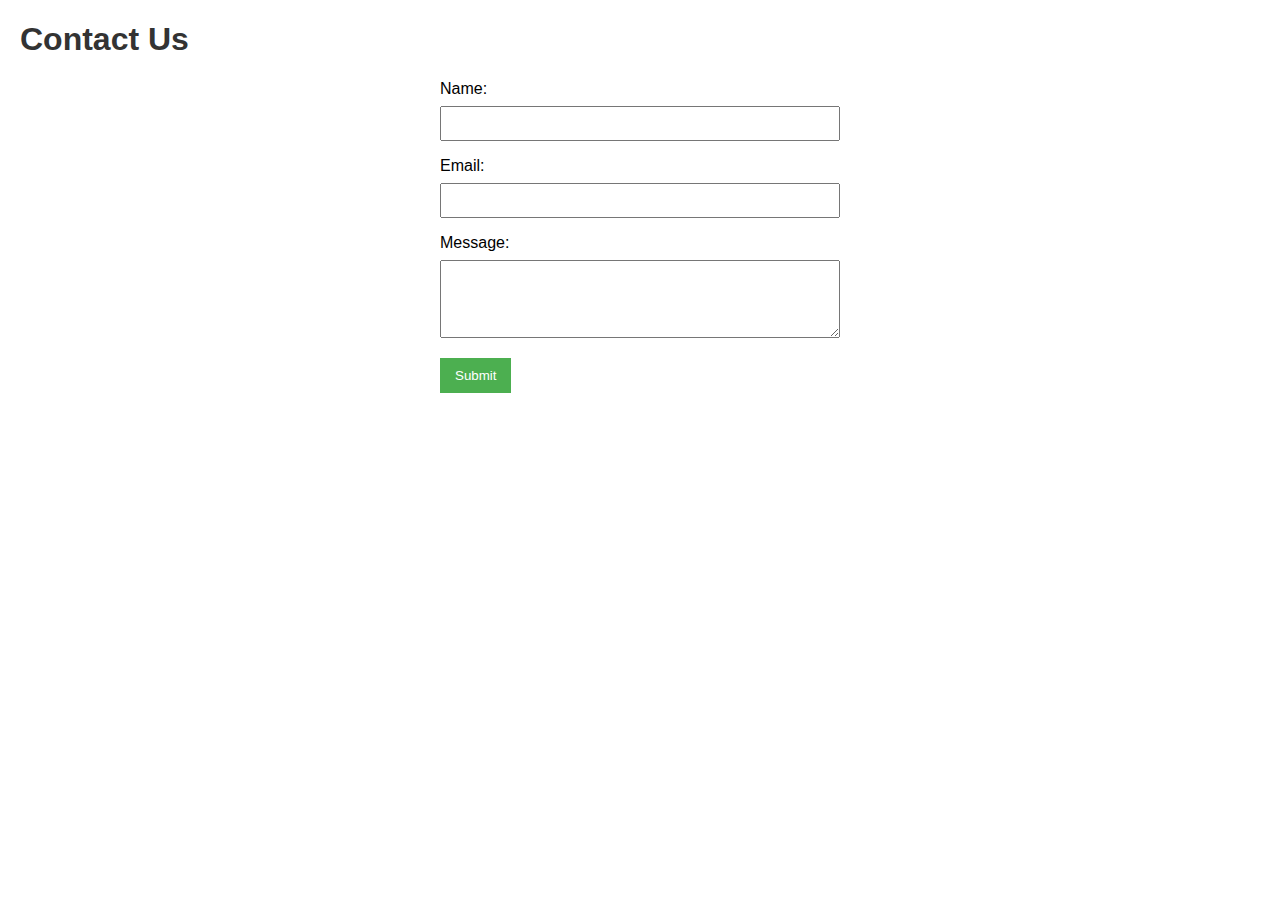
==== contact.html @ 00b0f38a "Update and rename Contact.html to contact.html" ====
<!DOCTYPE html>
<html lang="en">

<head>
    <meta charset="UTF-8">
    <meta name="viewport" content="width=device-width, initial-scale=1.0">
    <title>Contact Us</title>
    <style>
        body {
            font-family: Arial, sans-serif;
            margin: 20px;
        }

        h1 {
            color: #333;
        }

        form {
            max-width: 400px;
            margin: auto;
        }

        label {
            display: block;
            margin-bottom: 8px;
        }

        input,
        textarea {
            width: 100%;
            padding: 8px;
            margin-bottom: 16px;
            box-sizing: border-box;
        }

        button {
            background-color: #4CAF50;
            color: white;
            padding: 10px 15px;
            border: none;
            cursor: pointer;
        }
    </style>
</head>

<body>
    <h1>Contact Us</h1>
    <form action="submit_form.php" method="post">
        <label for="name">Name:</label>
        <input type="text" id="name" name="name" required>

        <label for="email">Email:</label>
        <input type="email" id="email" name="email" required>

        <label for="message">Message:</label>
        <textarea id="message" name="message" rows="4" required></textarea>

        <button type="submit">Submit</button>
    </form>
</body>

</html>
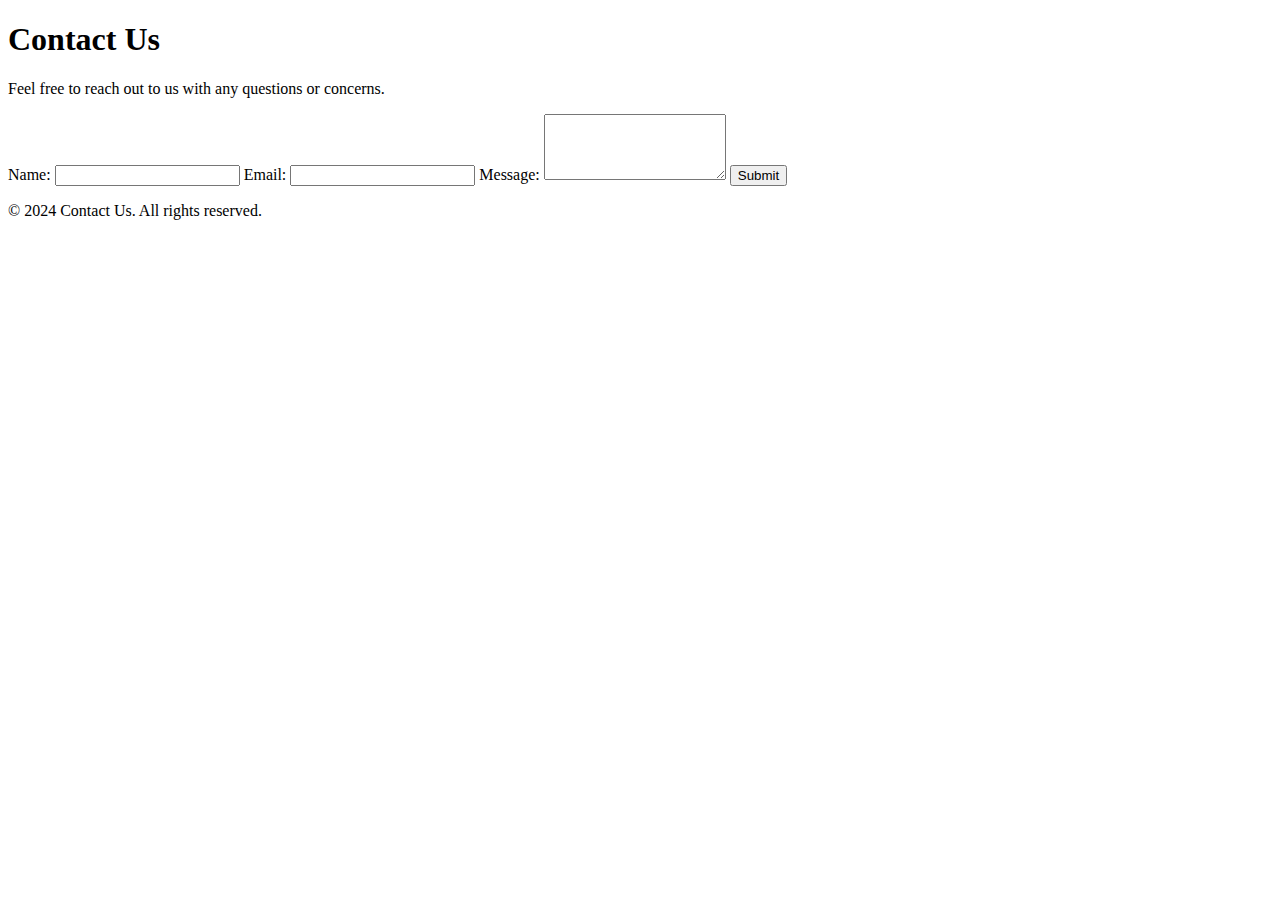
==== commit f0345259: "Update contact.html" ====
--- a/contact.html
+++ b/contact.html
@@ -4,59 +4,34 @@
 <head>
     <meta charset="UTF-8">
     <meta name="viewport" content="width=device-width, initial-scale=1.0">
+    <link rel="stylesheet" href="css/contact_styles.css">
     <title>Contact Us</title>
-    <style>
-        body {
-            font-family: Arial, sans-serif;
-            margin: 20px;
-        }
-
-        h1 {
-            color: #333;
-        }
-
-        form {
-            max-width: 400px;
-            margin: auto;
-        }
-
-        label {
-            display: block;
-            margin-bottom: 8px;
-        }
-
-        input,
-        textarea {
-            width: 100%;
-            padding: 8px;
-            margin-bottom: 16px;
-            box-sizing: border-box;
-        }
-
-        button {
-            background-color: #4CAF50;
-            color: white;
-            padding: 10px 15px;
-            border: none;
-            cursor: pointer;
-        }
-    </style>
 </head>
 
 <body>
-    <h1>Contact Us</h1>
-    <form action="submit_form.php" method="post">
-        <label for="name">Name:</label>
-        <input type="text" id="name" name="name" required>
+    <header>
+        <h1>Contact Us</h1>
+        <p>Feel free to reach out to us with any questions or concerns.</p>
+    </header>
 
-        <label for="email">Email:</label>
-        <input type="email" id="email" name="email" required>
+    <section class="contact-form">
+        <form action="submit_form.php" method="post">
+            <label for="name">Name:</label>
+            <input type="text" id="name" name="name" required>
 
-        <label for="message">Message:</label>
-        <textarea id="message" name="message" rows="4" required></textarea>
+            <label for="email">Email:</label>
+            <input type="email" id="email" name="email" required>
 
-        <button type="submit">Submit</button>
-    </form>
+            <label for="message">Message:</label>
+            <textarea id="message" name="message" rows="4" required></textarea>
+
+            <button type="submit">Submit</button>
+        </form>
+    </section>
+
+    <footer>
+        <p>&copy; 2024 Contact Us. All rights reserved.</p>
+    </footer>
 </body>
 
 </html>
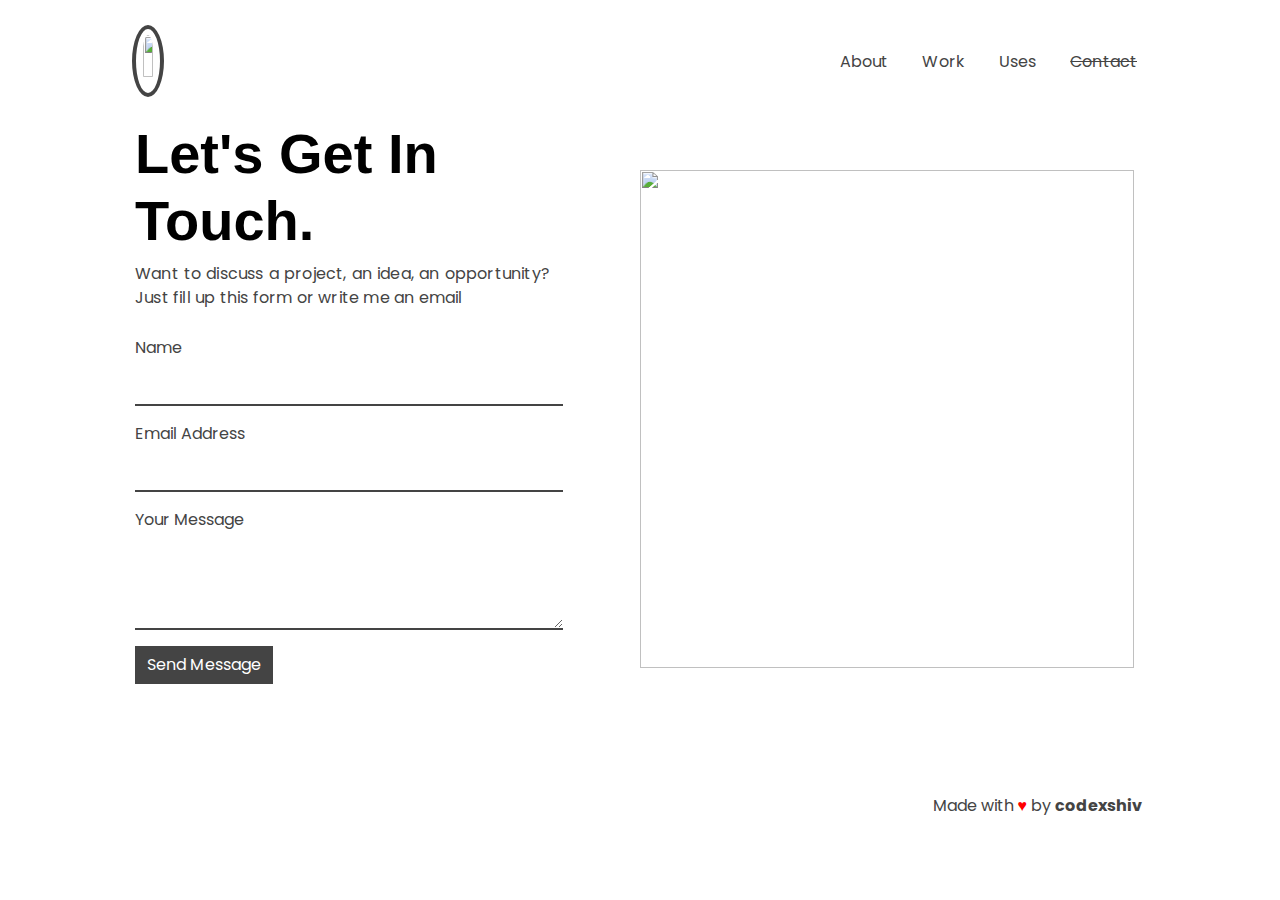
==== commit bd1fdb21: "Update contact.html" ====
--- a/contact.html
+++ b/contact.html
@@ -1,37 +1,117 @@
-<!DOCTYPE html>
-<html lang="en">
+<html>
 
 <head>
-    <meta charset="UTF-8">
-    <meta name="viewport" content="width=device-width, initial-scale=1.0">
-    <link rel="stylesheet" href="css/contact_styles.css">
-    <title>Contact Us</title>
+    <script async src="https://www.googletagmanager.com/gtag/js?id=UA-159411627-1"></script>
+    <script>
+        window.dataLayer = window.dataLayer || [];
+
+        function gtag() {
+            dataLayer.push(arguments);
+        }
+        gtag('js', new Date());
+
+        gtag('config', 'UA-159411627-1');
+    </script>
+    <link rel="stylesheet" href="https://cdnjs.cloudflare.com/ajax/libs/animate.css/3.7.2/animate.min.css">
+    <link rel="stylesheet" href="https://stackpath.bootstrapcdn.com/bootstrap/4.4.1/css/bootstrap.min.css">
+    <link rel="stylesheet" href="style.css">
+    <meta charset="utf-8">
+    <meta name="viewport" content="width=device-width, initial-scale=1.0, shrink-to-fit=yes">
+    <meta charset="utf-8" />
+    <link rel="stylesheet" href="https://use.fontawesome.com/releases/v5.5.0/css/all.css"
+        integrity="sha384-B4dIYHKNBt8Bc12p+WXckhzcICo0wtJAoU8YZTY5qE0Id1GSseTk6S+L3BlXeVIU" crossorigin="anonymous">
+    <meta name="Description"
+        content="shivansh gupta jhansi, India www.codexshiva.com AI | Python | UI/UX | App Developer | Flutter | Web Developer" />
+    <title>Contact | shivansh gupta</title>
+    <link rel="icon" type="image/png" href="assets/img/favicon.png">
 </head>
 
-<body>
-    <header>
-        <h1>Contact Us</h1>
-        <p>Feel free to reach out to us with any questions or concerns.</p>
-    </header>
+<body id="contact-body" style="overflow-x: hidden;">
+    <div>
+        <nav class="nav-desk">
+            <center>
+                <div class="nav-logo">
+                    <a href="index.html"><img id="logo" src="assets/img/logo2.png"></a>
+                </div>
+                <div class="nav-items">
+                    <ul>
+                        <li><span><a href="about.html">About</a></span></li>
+                        <li><span><a href="work.html">Work</a></span></li>
+                        <li><span><a href="uses.html">Uses</a></span></li>
+                        <li><span><a href="#" style="text-decoration: line-through;">Contact</a></span></li>
+                    </ul>
+                </div>
 
-    <section class="contact-form">
-        <form action="submit_form.php" method="post">
-            <label for="name">Name:</label>
-            <input type="text" id="name" name="name" required>
+            </center>
+        </nav>
+        <div class="animated fadeIn row" style="width:100vw;animation-duration: 1.5s;">
+            <div class="col-md-6" id="left-hero">
+                <h1 class="hero-tag contact-hero animated fadeInLeft">Let's Get In Touch.</h1>
+                <p class="hero-des contact-des animated fadeIn delay-1s">Want to discuss a project, an idea, an
+                    opportunity? Just fill up this
+                    form or write me an email <a target="_blank" href="mailto:shivagupta7240@gmail.com"><i
+                            class="fas fa-envelope"></i></a>
+                </p>
+                <form class="input-container" method="POST"
+                    action="https://script.google.com/macros/s/AKfycbxXnXVlCixiL89xlFlqgGmp3mQnQpR48x6CiZfHtw/exec">
+                    <div class="form-group"><label for="name">Name</label><input type="text" name="name" id="name"
+                            class="form-control" required=""></div>
+                    <div class="form-group"><label for="email">Email Address</label><input type="email" name="email"
+                            id="email" class="form-control" required=""></div>
+                    <div class="form-group"><label for="message">Your Message</label><textarea rows="3" id="message"
+                            name="message" class="form-control" required=""></textarea></div>
+                    <button type="submit" class="submit animated bounce delay-4s learn-btn">
+                        Send Message
+                    </button>
+                    <div style="display:none;" id="thankyou_message">
+                        <h2>
+                            <em>Thanks</em> for contacting us!
+                            We will get back to you soon!
+                        </h2>
+                    </div>
+                </form>
+                <br>
+                <!-- <div class="feedback"><a href="https://d474b570.nolt.io/">Have any feedback or suggestion?</a></div> -->
 
-            <label for="email">Email:</label>
-            <input type="email" id="email" name="email" required>
+            </div>
 
-            <label for="message">Message:</label>
-            <textarea id="message" name="message" rows="4" required></textarea>
+            <div class="col-md-6" id="hero-right">
+                <img class="animated fadeInRight" id="hero-img" src="assets/img/contact.svg">
+            </div>
 
-            <button type="submit">Submit</button>
-        </form>
-    </section>
-
-    <footer>
-        <p>&copy; 2024 Contact Us. All rights reserved.</p>
-    </footer>
+        </div>
+        <div class="footer-full animated fadeIn delay-2s">
+            <div id="contact-social" class="social-icons" style="display: inline;">
+                <a target="_blank" href="mailto:shivagupta7240@gmail.com"><i class="fas fa-envelope"></i></a>
+                <a target="_blank" href="https://instagram/demure.shiv"><i class="fab fa-instagram"></i></a>
+                <a target="_blank" href="https://github.com/shiva0009"><i class="fab fa-github"></i></a>
+                <a target="_blank" href="https://X.com/shiva_gupta210"><i class="fab fa-twittet"></i></a>
+            </div>
+            <div class="footer-credits">
+                Made with <span style="color:red">♥</span> by <a
+                    href="https://github.com/shiva0009">codexshiv</a>
+            </div>
+        </div>
+    </div>
+    <div class="menu-wrap">
+        <input type="checkbox" class="toggler">
+        <div class="hamburger">
+            <div></div>
+        </div>
+        <div class="menu">
+            <div>
+                <div>
+                    <ul>
+                        <li><a href="index.html">Home</a></li>
+                        <li><a href="#">About</a></li>
+                        <li><a href="work.html">Work</a></li>
+                        <li><a href="#">Uses</a></li>
+                        <li><a disabled href="#" style="text-decoration: line-through;">Contact</a></li>
+                    </ul>
+                </div>
+            </div>
+        </div>
+    </div>
 </body>
 
 </html>
--- a/style.css
+++ b/style.css
@@ -0,0 +1,881 @@
+@import url('https://fonts.googleapis.com/css?family=Poppins&display=swap');
+
+@font-face {
+    font-family: CircularStd;
+    src: url(assets/fonts/CircularStd-Bold.eot);
+    src: url("assets/fonts/CircularStd-Bold.eot?#iefix") format("embedded-opentype"), url("assets/fonts/CircularStd-Bold.woff") format("woff"), url("assets/fonts/CircularStd-Bold.ttf") format("truetype"), url("assets/fonts/CircularStd-Bold.svg#bcc26993292869431e54c666aafa8fcd") format("svg");
+}
+
+:root {
+    --primary-color: none;
+    --overlay-color: rgba(255, 255, 255, 0.9);
+    --menu-speed: 0.75s;
+    --light-text-color: #444;
+    --black-color: #000;
+    --white-color: #fff;
+    --hero-color: black;
+}
+.work-hero-card{
+    display: block;
+    margin:0 auto;
+    width:80%;
+    background: #fff;
+    align-items: center;
+    padding:0;
+    /* border-radius: 10px; */
+    padding-bottom: 15px;
+    /* border:1px solid #44444450; */
+    box-shadow: 1px 1px 20px #00000025;
+    cursor: pointer;
+    transition: all 1s;
+    height: 100%;
+
+}
+#work-text{
+    text-align: center;
+    font-size: 1.5em;
+}
+.work-hero-card h1{
+    padding-top: 20px;
+    text-align: center;
+    font-size: 0.8em;
+    font-weight: bold;
+}
+.work-hero-card:hover{
+    width:85%;
+    box-shadow: 0px 0px 20px #88888875;
+    animation:zoom 1s;
+    /* filter: none; */
+}
+.work-card-hero-img{
+    width:100%;
+    display: block;
+    /* border:1px solid #44444450; */
+    /* border-radius: 10px; */
+    border-bottom: none;
+    margin:0 auto;
+    left:0;
+    right: 0;
+}
+.work-double-row{
+    padding-left:120px;
+    padding-right: 120px;
+    margin-top: 80px;
+}
+.project-star {
+    position: absolute;
+    background: #ffff0080;
+    border-radius: 50px;
+    padding: 2px 6px;
+    font-size: 0.8em;
+    top: 40px;
+    right: 0;
+}
+
+.project-star-mobile {
+    display: none;
+    background: #ffff0080;
+    border-radius: 50px;
+    padding: 2px 6px;
+    width: 50%;
+    margin-bottom: 10px;
+    text-align: center;
+    font-size: 0.8em;
+
+}
+
+#work-row {
+    padding-left: 135px;
+    padding-right: 135px;
+    width: 100vw;
+}
+
+.work-hero {
+    /* border:2px solid #444; */
+    border-radius: 10px;
+    /* box-shadow: 0px 0px 5px #444; */
+    width: 90%;
+    transition: width 1s;
+}
+.work-hero:hover{
+    width: 95%;
+}
+
+.work-des {
+    padding-top: 40px;
+
+}
+
+.work-des h1 {
+    font-weight: bold;
+}
+
+.work-des p {
+    text-align: justify;
+    font-weight: 100;
+}
+
+.work-hero-img {
+    width: 100%;
+    border-radius: 10px;
+}
+
+.technologies h2 {
+    font-size: 0.8em;
+    font-weight: bold;
+}
+
+.tech-stack {
+    cursor: pointer;
+    margin-right: 10px;
+    background: #f2f2f2;
+    padding: 2px 4px;
+    font-size: 0.8em;
+    transition: background 1s;
+}
+
+.tech-stack:hover {
+    background: beige;
+}
+
+.featured {
+    margin-top: 10px;
+}
+
+.partners {
+    /* background:#f2f2f2; */
+    height: 50px;
+    margin-right: 20px;
+}
+
+#partner-logo {
+    height: 40px;
+    cursor: pointer;
+    transition: all 1s;
+}
+
+#partner-logo:hover {
+    box-shadow: 0px 0px 10px #444;
+}
+
+.work-read {
+    float: right;
+    font-size: 0.8em;
+}
+
+.work-read:hover {
+    background: #444;
+    color: white !important;
+    border: 2px solid #444 !important;
+}
+
+body {
+    font-family: 'Poppins', sans-serif;
+    color: var(--light-text-color);
+    overflow-x: hidden;
+}
+
+.comingsoon h1 {
+    font-size: 3em;
+}
+
+.comingsoon {
+    position: absolute;
+    margin: auto;
+    top: 0;
+    /* background: white; */
+    text-align: center;
+    right: 0;
+    bottom: 0;
+    left: 0;
+    /* width: 40em; */
+    height: 10em;
+    animation: opac 0.1s ease-in-out 5;
+}
+
+.comingsoon a {
+    color: #444;
+    font-weight: bold;
+    text-decoration: none;
+    transition: font-size 1s;
+}
+
+.comingsoon a:hover {
+    color: blue;
+    font-size: 1.5em;
+}
+
+.social-icons a {
+    color: var(--light-text-color);
+    text-decoration: none;
+    transition: all 1s;
+}
+
+.social-icons a:hover {
+    color: blue;
+}
+
+li span a {
+    color: #444;
+    text-decoration: none;
+
+}
+
+li span a:hover {
+    color: #444;
+    text-decoration: none;
+}
+
+.copyright-legal {
+    font-size: 1.1em;
+    color: #444;
+    letter-spacing: 0px;
+    text-align: left;
+}
+
+.legal-links {
+    text-decoration: none;
+    font-weight: bold;
+    transition: all 1s;
+}
+
+.legal-links:hover {
+    text-decoration: none;
+    color: blue;
+}
+
+.legal a,
+.legal a:hover,
+.legal a:active {
+    color: #444;
+    text-decoration: none;
+}
+
+.privacy-policy h1 {
+    font-size: 2.5em;
+    /* font-family: 'CircularStd'; */
+    font-weight: bold;
+    letter-spacing: 0.1rem;
+}
+
+.privacy-policy h2 {
+    font-size: 25px;
+    font-family: 'CircularStd';
+    /* letter-spacing: 0.1rem; */
+}
+
+.legal-des {
+    text-align: justify;
+    font-weight: 500;
+}
+
+.legal-des strong {
+    /* font-size: 1.1em; */
+    font-weight: 900;
+}
+
+.privacy-policy p {
+    padding-right: 13vw;
+    letter-spacing: 0.8px;
+}
+
+.nav-desk {
+    height: 10vh;
+    /* position: fixed; */
+    display: block;
+    width: 80vw;
+    margin: auto;
+
+    margin-top: 20px;
+    left: 0;
+    right: 0;
+    /* background: black; */
+}
+
+.nav-logo {
+    height: 100%;
+    float: left;
+
+
+}
+
+
+
+.menu-wrap {
+    position: fixed;
+    top: 50px;
+    right: 50px;
+    z-index: 1;
+    display: none;
+}
+
+.menu-wrap .toggler {
+    position: absolute;
+    top: 0px;
+    right: 0;
+    z-index: 2;
+    cursor: pointer;
+    width: 50px;
+    height: 50px;
+    opacity: 0;
+}
+
+.menu-wrap .hamburger {
+    position: absolute;
+    top: 0;
+    right: 0;
+    z-index: 1;
+    width: 60px;
+    height: 60px;
+    padding: 1rem;
+    background: var(--primary-color);
+    display: flex;
+    align-items: center;
+    justify-content: center;
+}
+
+/* Hamburger Line */
+.menu-wrap .hamburger>div {
+    position: relative;
+    flex: none;
+    width: 100%;
+    height: 2px;
+    z-index: 1;
+    background: black;
+    display: flex;
+    align-items: center;
+    justify-content: center;
+    transition: all 0.4s ease;
+}
+
+/* Hamburger Lines - Top & Bottom */
+.menu-wrap .hamburger>div::before,
+.menu-wrap .hamburger>div::after {
+    content: '';
+    position: absolute;
+    z-index: 1;
+    top: -10px;
+    width: 100%;
+    height: 2px;
+    background: inherit;
+}
+
+/* Moves Line Down */
+.menu-wrap .hamburger>div::after {
+    top: 10px;
+}
+
+/* Toggler Animation */
+.menu-wrap .toggler:checked+.hamburger>div {
+    transform: rotate(135deg);
+}
+
+/* Turns Lines Into X */
+.menu-wrap .toggler:checked+.hamburger>div:before,
+.menu-wrap .toggler:checked+.hamburger>div:after {
+    top: 0;
+    transform: rotate(90deg);
+}
+
+/* Rotate On Hover When Checked */
+.menu-wrap .toggler:checked:hover+.hamburger>div {
+    transform: rotate(225deg);
+}
+
+/* Show Menu */
+.menu-wrap .toggler:checked~.menu {
+    visibility: visible;
+}
+
+.menu-wrap .toggler:checked~.menu>div {
+    transform: scale(1);
+    transition-duration: var(--menu-speed);
+}
+
+.menu-wrap .toggler:checked~.menu>div>div {
+    opacity: 1;
+    transition: opacity 0.4s ease 0.4s;
+}
+
+.menu-wrap .menu {
+    position: fixed;
+    top: 0;
+    right: 0;
+    width: 100%;
+    height: 100%;
+    z-index: 1;
+    visibility: hidden;
+    overflow: hidden;
+    display: flex;
+    align-items: center;
+    justify-content: center;
+}
+
+.menu-wrap .menu>div {
+    background: var(--overlay-color);
+    border-radius: 50%;
+    width: 200vw;
+    height: 200vw;
+    display: flex;
+    flex: none;
+    align-items: center;
+    justify-content: center;
+    transform: scale(0);
+    transition: all 0.4s ease;
+}
+
+.menu-wrap .menu>div>div {
+    text-align: center;
+    max-width: 90vw;
+    max-height: 100vh;
+    opacity: 0;
+    transition: opacity 0.4s ease;
+}
+
+.menu-wrap .menu>div>div>ul>li {
+    list-style: none;
+    color: var(--white-color);
+    font-size: 1.5rem;
+    padding: 1rem;
+}
+
+.menu-wrap .menu>div>div>ul>li>a {
+    color: inherit;
+    text-decoration: none;
+    transition: color 0.4s ease;
+}
+
+
+.legal {
+    position: absolute;
+    bottom: 25px;
+    right: 25px;
+}
+
+
+.hero-tag {
+    margin-top: 20vh;
+    text-align: left;
+    font-size: 4.5em;
+    font-weight: bold;
+    color: var(--hero-color);
+    font-family: 'CircularStd', sans-serif;
+}
+
+.contact-hero {
+    margin-top: 0vh;
+    font-size: 3.5em;
+}
+
+.hero-des {
+    padding-right: 60px;
+    text-align: justify;
+    /* font-weight: 800; */
+    letter-spacing: 1.2;
+}
+
+.contact-des {
+    letter-spacing: 0.2;
+}
+
+.input-container {
+    padding: 10px 0px;
+}
+
+.form-group {
+    margin-bottom: 1rem;
+}
+
+label {
+    display: inline-block;
+    margin-bottom: 0.5rem;
+}
+
+.form-control {
+    height: calc(2.25rem + 2px);
+    padding: .5rem .75rem;
+    width: 90%;
+    font-size: 1rem;
+    line-height: 1.5;
+    color: #495057;
+    background: none;
+    border: none;
+    border-bottom: 2px solid #444;
+    border-radius: 0rem;
+    transition: all .5s ease-in-out;
+    outline: none;
+}
+
+.form-control:focus {
+    outline: none;
+    border-bottom: 2px solid blue;
+    box-shadow: none;
+}
+
+.form-control:hover {
+    background: whitesmoke;
+}
+
+/* input:focus, textarea:focus, select:focus{
+    outline: none;
+} */
+.learn-btn {
+    padding: 5px 10px;
+    background: var(--light-text-color);
+    color: white;
+    border: 2px solid var(--light-text-color);
+    letter-spacing: 0.1;
+    transition: all 1s;
+}
+
+.contact-des a {
+    text-decoration: none;
+    color: #444;
+    transition: color 1s;
+}
+
+.contact-des a:hover {
+    color: blue;
+}
+
+.learn-btn:hover {
+    background: blue;
+    border: 2px solid blue;
+}
+
+.contact-btn {
+    margin-left: 6px;
+    padding: 5px 10px;
+    color: var(--light-text-color);
+    background: none;
+    border: 2px solid var(--light-text-color);
+    transition: all 1s;
+}
+
+.contact-btn:hover {
+    color: blue;
+    border: 2px solid blue;
+}
+
+#hero-img {
+    margin-top: 50px;
+    width: 90%;
+}
+
+#left-hero {
+    padding-left: 150px;
+}
+
+#logo {
+    margin-top: 5px;
+    height: 80%;
+    padding: 6px;
+    border: 4px solid #444;
+    border-radius: 50%;
+}
+
+/* .nav-items{
+    color:black;
+    float:right;
+} */
+ul {
+    float: right;
+    /* color:white; */
+    list-style: none;
+    padding: 30px 0px;
+}
+
+li {
+    /* text-transform: uppercase; */
+    display: inline;
+    font-size: 16px;
+    letter-spacing: 0.1;
+    padding: 0px 15px;
+}
+
+.social-icons {
+    margin-top: 30%;
+}
+
+.footer-full {
+    width: 80vw;
+    margin: 0 auto;
+    padding: 30px 10px;
+    padding-top: 100px;
+    position: relative;
+    bottom: 0;
+    left: 0;
+    right: 0;
+}
+
+.footer-credits {
+    float: right;
+    /* display: inline; */
+}
+
+.footer-credits a {
+    color: #444;
+    font-weight: bold;
+    text-decoration: none;
+    transition: all 1s;
+}
+
+.footer-credits a:hover {
+    color: blue;
+    text-decoration: none;
+    font-weight: bold;
+}
+
+.social-icons i {
+    font-size: 2em;
+    /* font-weight: 100; */
+    padding: 0px 5px;
+}
+
+li span {
+    position: relative;
+    /* display: block; */
+    cursor: pointer;
+}
+
+li span:before,
+li span:after {
+    content: '';
+    position: absolute;
+    width: 0%;
+    height: 1px;
+    top: 50%;
+    margin-top: -0.5px;
+    background: var(--black-color);
+}
+
+li span:before {
+    left: -2.5px;
+}
+
+li span:after {
+    right: 2.5px;
+    background: var(--black-color);
+    transition: width 0.8s cubic-bezier(0.22, 0.61, 0.36, 1);
+}
+
+.footer-full {
+    padding-top: 60px;
+}
+
+li span:hover:before {
+    background: var(--black-color);
+    width: 100%;
+    transition: width 0.5s cubic-bezier(0.22, 0.61, 0.36, 1);
+}
+
+li span:hover:after {
+    background: transparent;
+    width: 100%;
+    transition: 0s;
+}
+
+#index-body {
+    /* background: url('assets/img/mobile.png'); */
+    background-size: cover;
+    background-repeat: no-repeat;
+    background-position: center;
+}
+
+/* Tablets */
+@media (min-width: 768px) and (max-width: 1024px) {
+    #left-hero {
+        padding-left: 80px;
+        flex: 0 0 100% !important;
+        max-width: 100% !important;
+
+    }
+
+    #work-row {
+        padding-left: 50px;
+        padding-right: 50px;
+    }
+
+    .work-hero {
+        width: 100%;
+    }
+
+    #hero-right {
+        display: none;
+    }
+    .work-double-row{
+        padding-left: 30px;
+        padding-right: 30px;
+    }
+    #index-body {
+/*         background: url('assets/img/mobile.png'); */
+        background-size: cover;
+        background-repeat: no-repeat;
+        background-position: center;
+        height: 100vh;
+        width: 100vw;
+    }
+    /* .work-double-row{
+        padding-left: 50px;
+        padding-right: 50px;
+    } */
+
+}
+
+/* #logo {
+    display: none;
+} */
+
+@media only screen and (max-width: 768px) {
+
+    /* For mobile phones: */
+    .nav-items {
+        width: 0;
+        height: 0;
+        display: none;
+    }
+    .work-double-row{
+        padding:30px 20px;
+        padding-bottom: 0;
+    }
+    .work-hero-card{
+        width:100%;
+        margin-bottom: 25px;
+    }
+    #row-3{
+        margin-top: 0px;
+        padding:0 20px;
+    }
+    #index-body {
+/*         background: url('assets/img/mobile.png'); */
+        background-size: cover;
+        background-repeat: no-repeat;
+        background-position: center;
+        height: 100vh;
+    }
+
+    #left-hero {
+        padding-left: 50px;
+        ;
+    }
+
+    #work-row {
+        padding-right: 0;
+        padding-left: 30px;
+    }
+
+    .work-des h1 {
+        text-align: center;
+    }
+
+    .work-read {
+        float: none;
+    }
+
+    #logo {
+        display: none;
+        /* height: 65%;
+        margin-top: 28px; */
+    }
+
+    .hero-tag {
+        margin-top: 20vh;
+        font-size: 4em;
+    }
+
+    #hero-right {
+        display: none;
+    }
+
+    .hero-des {
+        padding-right: 30px;
+    }
+
+    .menu-wrap {
+        display: block;
+    }
+
+    .menu ul li {
+        display: block !important;
+    }
+
+    .menu ul li a {
+        color: var(--black-color) !important;
+    }
+
+    .menu-wrap .hamburger {
+        z-index: 2;
+    }
+
+    .menu-wrap .toggler {
+        z-index: 3;
+    }
+
+    .contact-hero {
+        margin-top: 10vh;
+    }
+
+    .footer-full {
+        text-align: center;
+        padding-top: 40px !important;
+    }
+
+    #contact-social {
+        margin-top: 10%;
+    }
+
+    .footer-credits {
+        display: block;
+        text-align: center;
+        padding-top: 10px;
+        float: none;
+    }
+
+    #legal-hero {
+        margin-top: 5vh !important;
+        text-align: left;
+    }
+
+    #legal-hero-des {
+        padding-right: 10px;
+        text-align: left;
+        font-size: 0.8em;
+    }
+
+    .privacy-policy p {
+        padding-right: 1vw;
+        /* text-align: left; */
+    }
+
+    .project-star {
+        display: none;
+    }
+
+    .project-star-mobile {
+        display: block;
+    }
+}
+
+
+::-webkit-scrollbar {
+    width: 5px;
+}
+
+/* Track */
+::-webkit-scrollbar-track {
+    background: white;
+
+}
+
+/* Handle */
+::-webkit-scrollbar-thumb {
+    background: #444;
+    border-radius: 50px;
+
+}
+
+/* Handle on hover */
+::-webkit-scrollbar-thumb:hover {
+    background: #555;
+
+      }
